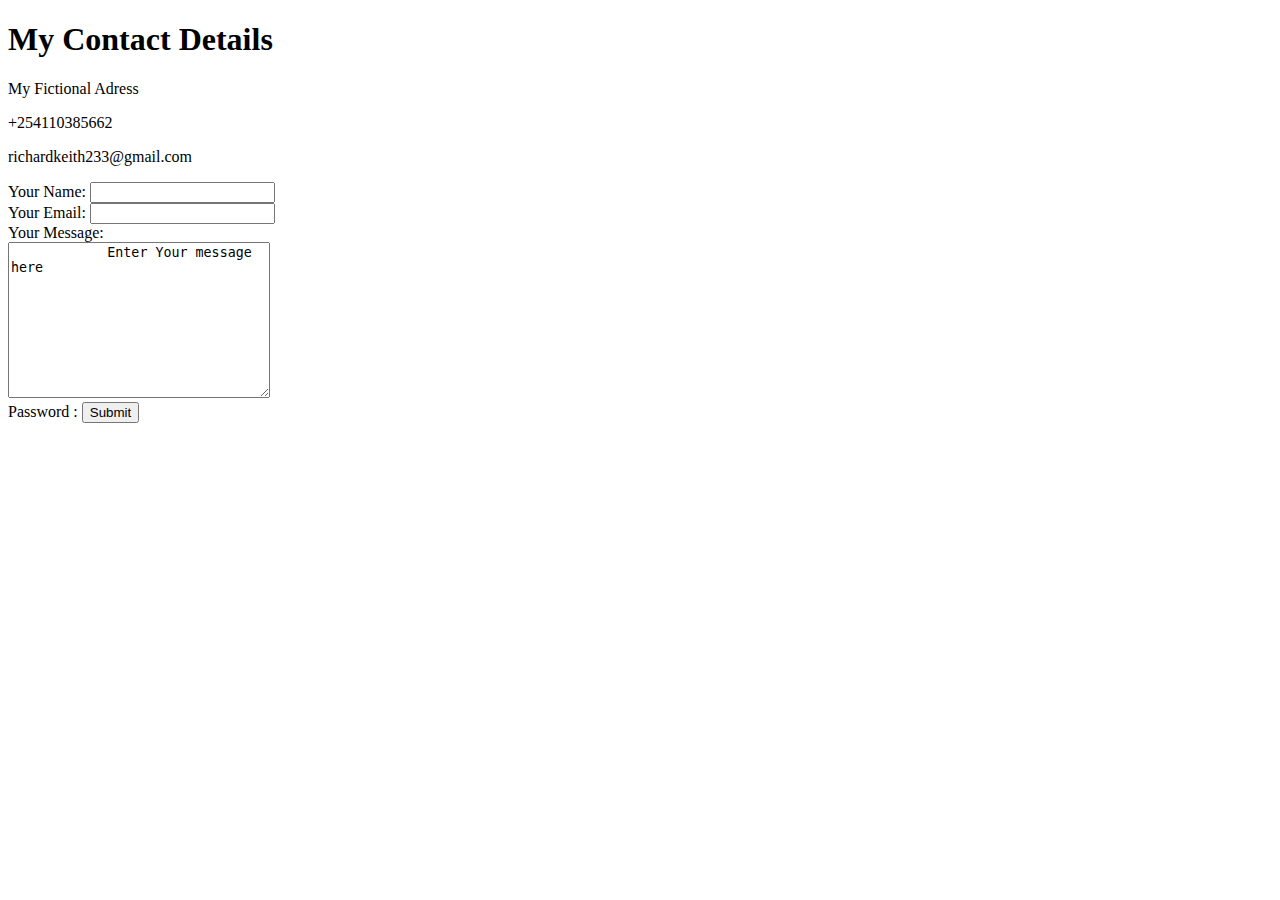
==== contact-me.html @ 80678eea "Add initial cv websites" ====
<!DOCTYPE html>
<html lang="en">
<head>
    <meta charset="UTF-8">
    <meta http-equiv="X-UA-Compatible" content="IE=edge">
    <meta name="viewport" content="width=device-width, initial-scale=1.0">
    <title>Contact me</title>
</head>
<body>
    <h1>My Contact Details</h1>
    <p>My Fictional Adress</p>
    <p>+254110385662</p>
    <p>richardkeith233@gmail.com</p>
    <form action="mailto:richardkeith233@gmail.com" method="POST" enctype = "text/plain">
        <label for="">Your Name: </label>
        <input type="text"name="YourName"><br>
        <label for="">Your Email: </label>
        <input type="email" name = "YourEmail"><br>
        <label for="">Your Message: </label><br>
        <textarea name="YourMessage" id="" cols="30" rows="10">
            Enter Your message here
        </textarea><br>
        <label >Password :</label>
        <input type="submit">
    </form>
</body>
</html>
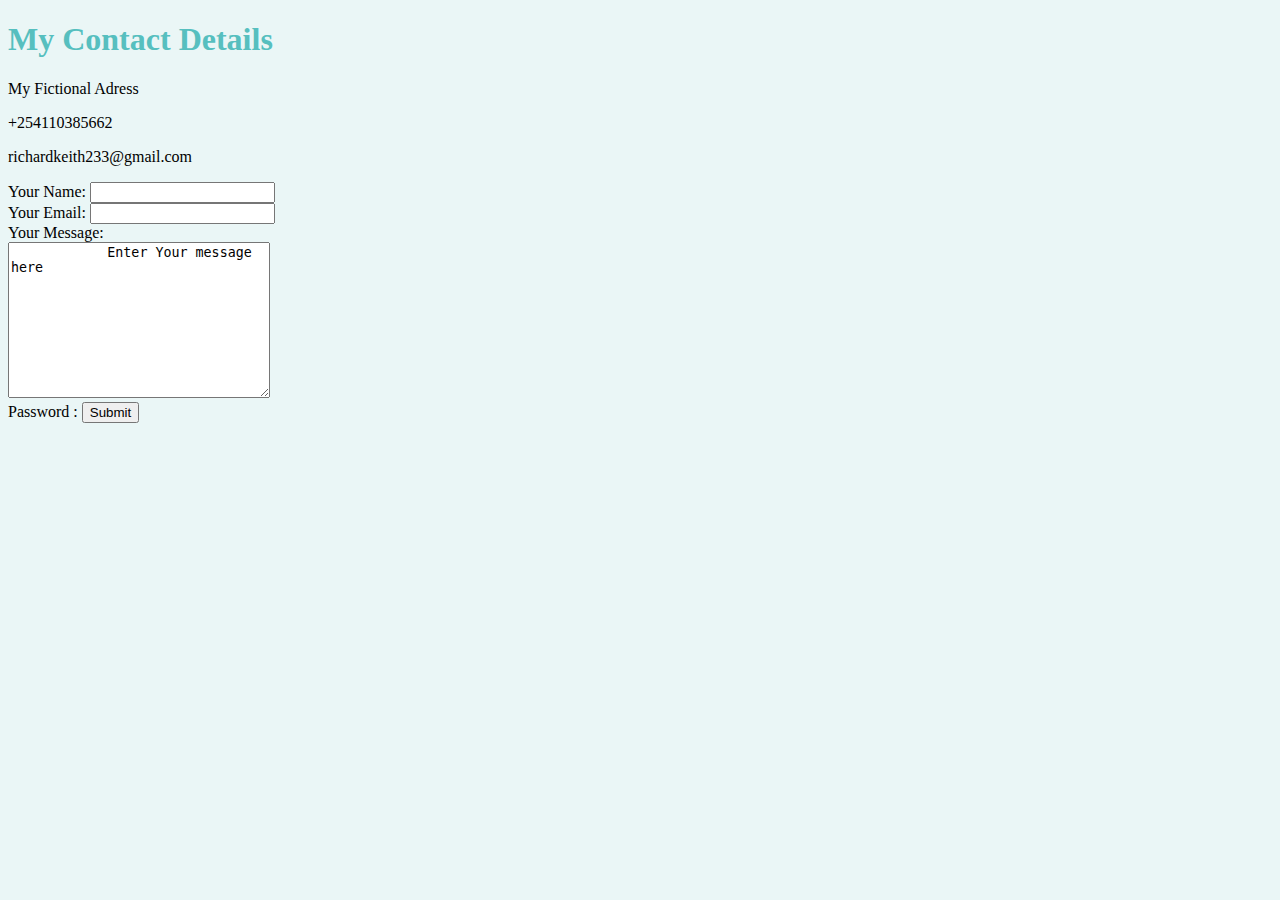
==== commit 7fbad188: "Add files via upload" ====
--- a/contact-me.html
+++ b/contact-me.html
@@ -5,6 +5,7 @@
     <meta http-equiv="X-UA-Compatible" content="IE=edge">
     <meta name="viewport" content="width=device-width, initial-scale=1.0">
     <title>Contact me</title>
+    <link rel="stylesheet" href="css/styles.css">
 </head>
 <body>
     <h1>My Contact Details</h1>
--- a/css/styles.css
+++ b/css/styles.css
@@ -0,0 +1,16 @@
+body{
+    background-color: #EAF6F6;
+}
+h1{
+    color: #56BFBF;
+}
+h3{
+    color: #56BFBF;
+}
+hr{
+    border-style: none;
+    border-top-style: dotted;
+    border-color: grey;
+    border-width: 5px;
+    width: 5px;
+}